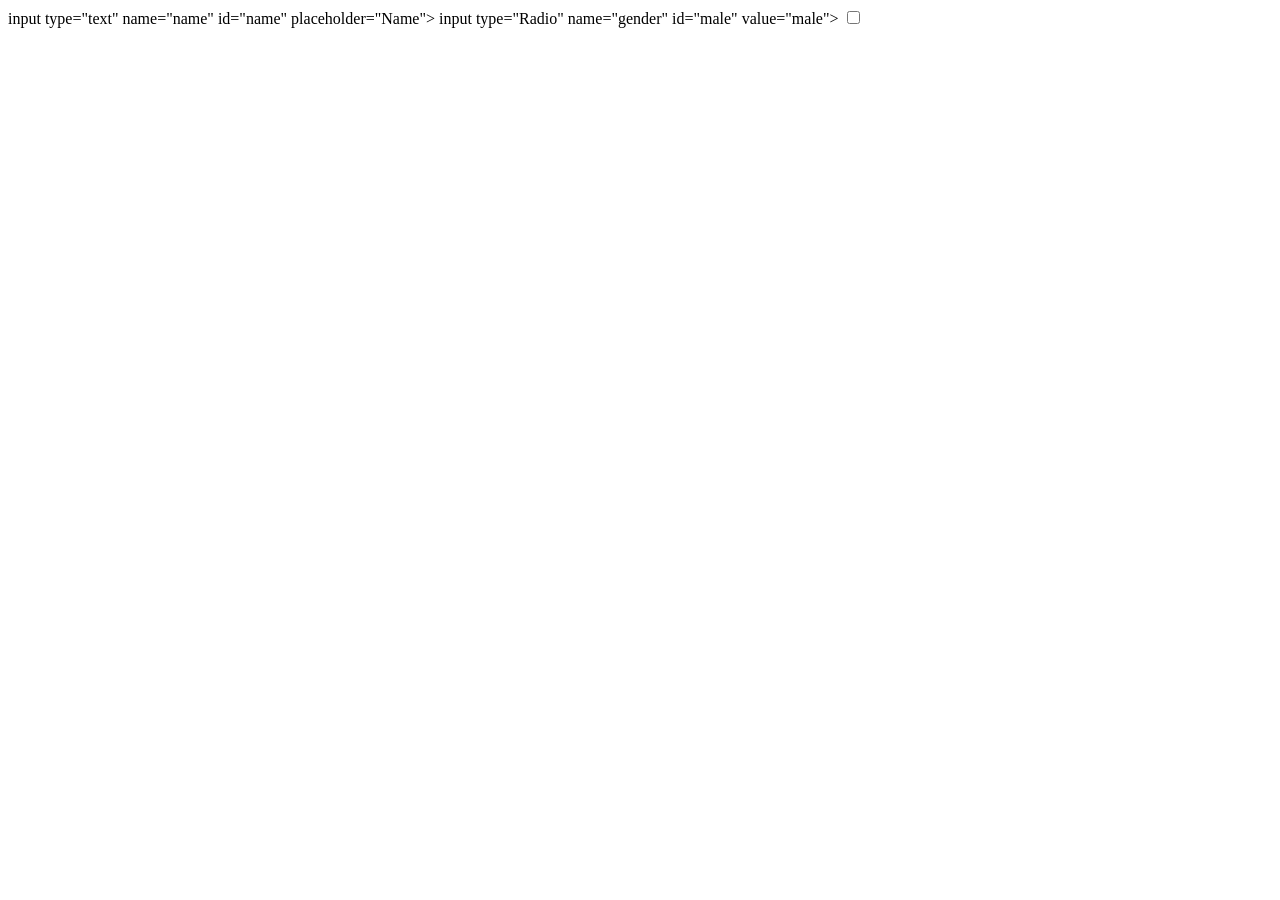
==== Formular.html @ fe6a0b25 "alles" ====
<!DOCTYPE html>
<html lang="en">

<head>
    <meta charset="UTF-8">
    <meta name="viewport" content="width=, initial-scale=1.0">
    <title>Document</title>
</head>

<body>
    <form action="">

        input type="text" name="name" id="name" placeholder="Name">
        input type="Radio" name="gender" id="male" value="male">
        <input type="checkbox">



    </form>
</body>

</html>
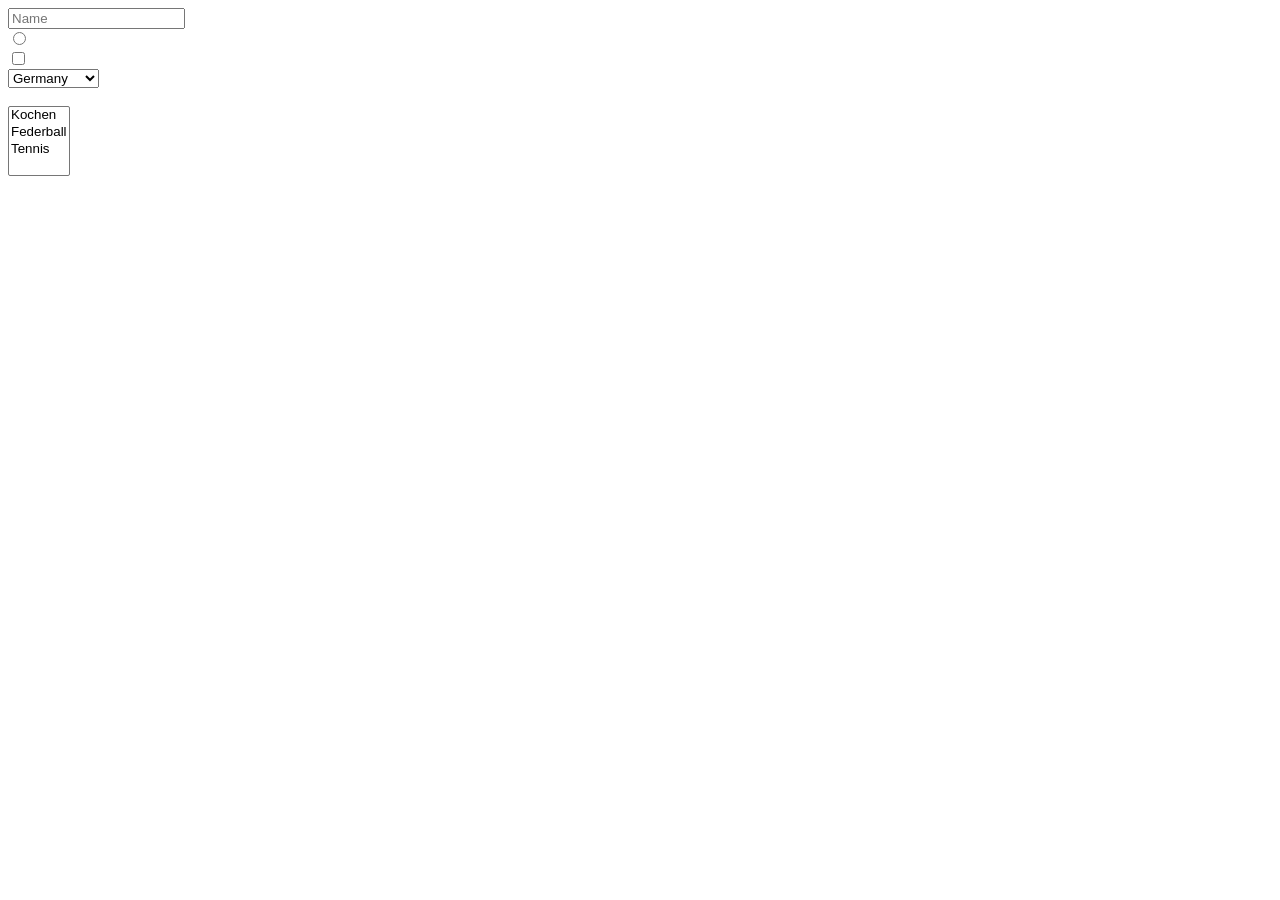
==== commit abbe8ae6: "thing go <br>" ====
--- a/Formular.html
+++ b/Formular.html
@@ -10,13 +10,28 @@
 <body>
     <form action="">
 
-        input type="text" name="name" id="name" placeholder="Name">
-        input type="Radio" name="gender" id="male" value="male">
-        <input type="checkbox">
+        <input type="text" name="name" id="name" placeholder="Name">
+        <br>
+        <input type="radio" name="gender" id="male" value="male">
+        <br>
+        <input type="checkbox" name="newsletter" id="newsletter">
+        <br>
+        <select name="country" id="country">
+            <option value="de">Germany</option>
+            <option value="at">Austria</option>
+            <option value="ch">Switzerland</option>
+        </select>
 
+        <br> <br>
 
+        <select name="hobbies" id="hobbies" multiple>
+            <option value="reading">Kochen</option>
+            <option value="sports">Federball</option>
+            <option value="traveling">Tennis</option>
+        </select>
 
     </form>
+
 </body>
 
 </html>
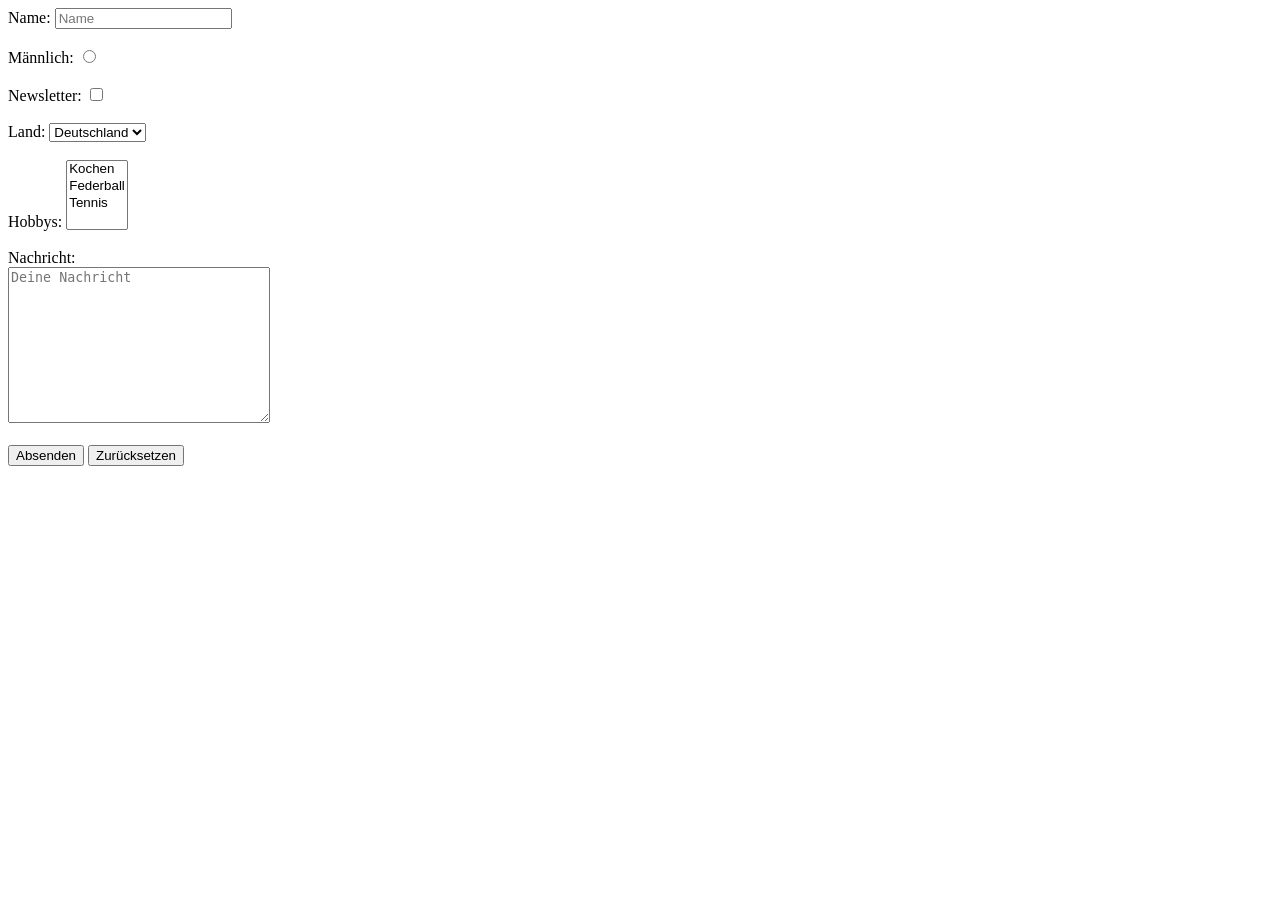
==== commit b0a33bbb: "HÜ Fertig" ====
--- a/Formular.html
+++ b/Formular.html
@@ -1,34 +1,57 @@
 <!DOCTYPE html>
-<html lang="en">
+<html lang="de">
 
 <head>
     <meta charset="UTF-8">
-    <meta name="viewport" content="width=, initial-scale=1.0">
-    <title>Document</title>
+    <meta name="viewport" content="width=device-width, initial-scale=1.0">
+    <title>Kontaktformular</title>
 </head>
 
 <body>
-    <form action="">
 
+    <form action="mailto:DEINE-EMAIL@BEISPIEL.COM" method="post" enctype="text/plain">
+
+        <label for="name">Name:</label>
         <input type="text" name="name" id="name" placeholder="Name">
-        <br>
+
+        <br><br>
+
+        <label for="male">Männlich:</label>
         <input type="radio" name="gender" id="male" value="male">
-        <br>
+
+        <br><br>
+
+        <label for="newsletter">Newsletter:</label>
         <input type="checkbox" name="newsletter" id="newsletter">
-        <br>
+
+        <br><br>
+
+        <label for="country">Land:</label>
         <select name="country" id="country">
-            <option value="de">Germany</option>
-            <option value="at">Austria</option>
-            <option value="ch">Switzerland</option>
+            <option value="de">Deutschland</option>
+            <option value="at">Österreich</option>
+            <option value="ch">Schweiz</option>
         </select>
 
-        <br> <br>
+        <br><br>
 
+        <label for="hobbies">Hobbys:</label>
         <select name="hobbies" id="hobbies" multiple>
-            <option value="reading">Kochen</option>
-            <option value="sports">Federball</option>
-            <option value="traveling">Tennis</option>
+            <option value="cooking">Kochen</option>
+            <option value="badminton">Federball</option>
+            <option value="tennis">Tennis</option>
         </select>
+
+        <br><br>
+
+        <label for="message">Nachricht:</label>
+        <br>
+        <textarea name="message" id="message" cols="30" rows="10" placeholder="Deine Nachricht"></textarea>
+
+        <br><br>
+
+        <input type="submit" value="Absenden">
+        <input type="reset" value="Zurücksetzen">
 
     </form>
 
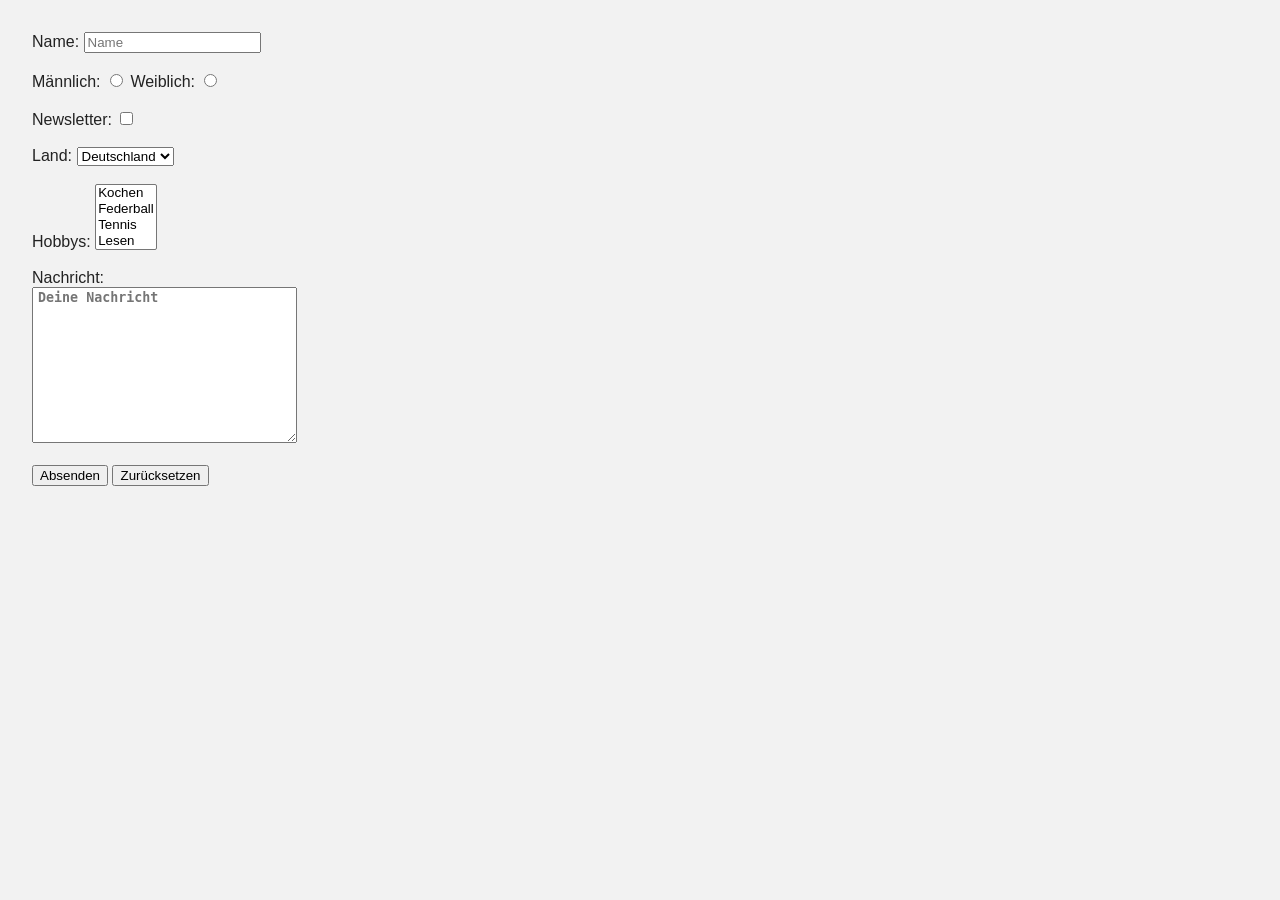
==== commit f68964fc: "alles bombastisch" ====
--- a/Formular.html
+++ b/Formular.html
@@ -5,11 +5,13 @@
     <meta charset="UTF-8">
     <meta name="viewport" content="width=device-width, initial-scale=1.0">
     <title>Kontaktformular</title>
+
+    <link rel="stylesheet" href="style.css">
 </head>
 
 <body>
 
-    <form action="mailto:DEINE-EMAIL@BEISPIEL.COM" method="post" enctype="text/plain">
+    <form action="mailto:COR240597@spengergasse.at" method="post" enctype="text/plain">
 
         <label for="name">Name:</label>
         <input type="text" name="name" id="name" placeholder="Name">
@@ -18,7 +20,8 @@
 
         <label for="male">Männlich:</label>
         <input type="radio" name="gender" id="male" value="male">
-
+        <label for="female">Weiblich:</label>
+        <input type="radio" name="gender" id="female" value="female">
         <br><br>
 
         <label for="newsletter">Newsletter:</label>
@@ -40,6 +43,7 @@
             <option value="cooking">Kochen</option>
             <option value="badminton">Federball</option>
             <option value="tennis">Tennis</option>
+            <option value="reading">Lesen</option>
         </select>
 
         <br><br>
--- a/style.css
+++ b/style.css
@@ -0,0 +1,68 @@
+* {
+    box-sizing: border-box;
+}
+
+body {
+    background-color: #f2f2f2;
+    color: #222222;
+    font-family: Arial, sans-serif;
+    margin: 2rem;
+}
+
+h1 {
+    background-color: rgba(30, 100, 180, 0.8);
+    color: white;
+    padding: 1rem;
+    border: 2px solid black
+}
+
+nav {
+    margin-bottom: 2rem;
+}
+
+nav a {
+    margin-right: 1rem;
+    color: #1e64b4;
+}
+
+.karte {
+    width: 20rem;
+    padding: 1rem;
+    border: 2px solid #1e64b4;
+    background-color: white;
+    margin-bottom: 2rem;
+}
+
+.karte h2 {
+    margin-top: 0;
+}
+
+.karte img {
+    max-width: 100%;
+    height: auto;
+}
+
+
+
+nav a:hover {
+    background-color: deepskyblue;
+}
+
+nav a {
+    display: inline-block;
+    padding: 10px 20px;
+    background-color: lightblue;
+    color: black;
+    text-decoration: none;
+    border: 2px solid black;
+    border-radius: 5px;
+    margin-right: 10px;
+}
+
+textarea {
+    font-weight: bold;
+    padding-left: 5px;
+}
+
+
+/*ab hier ist für Formular.html*/
